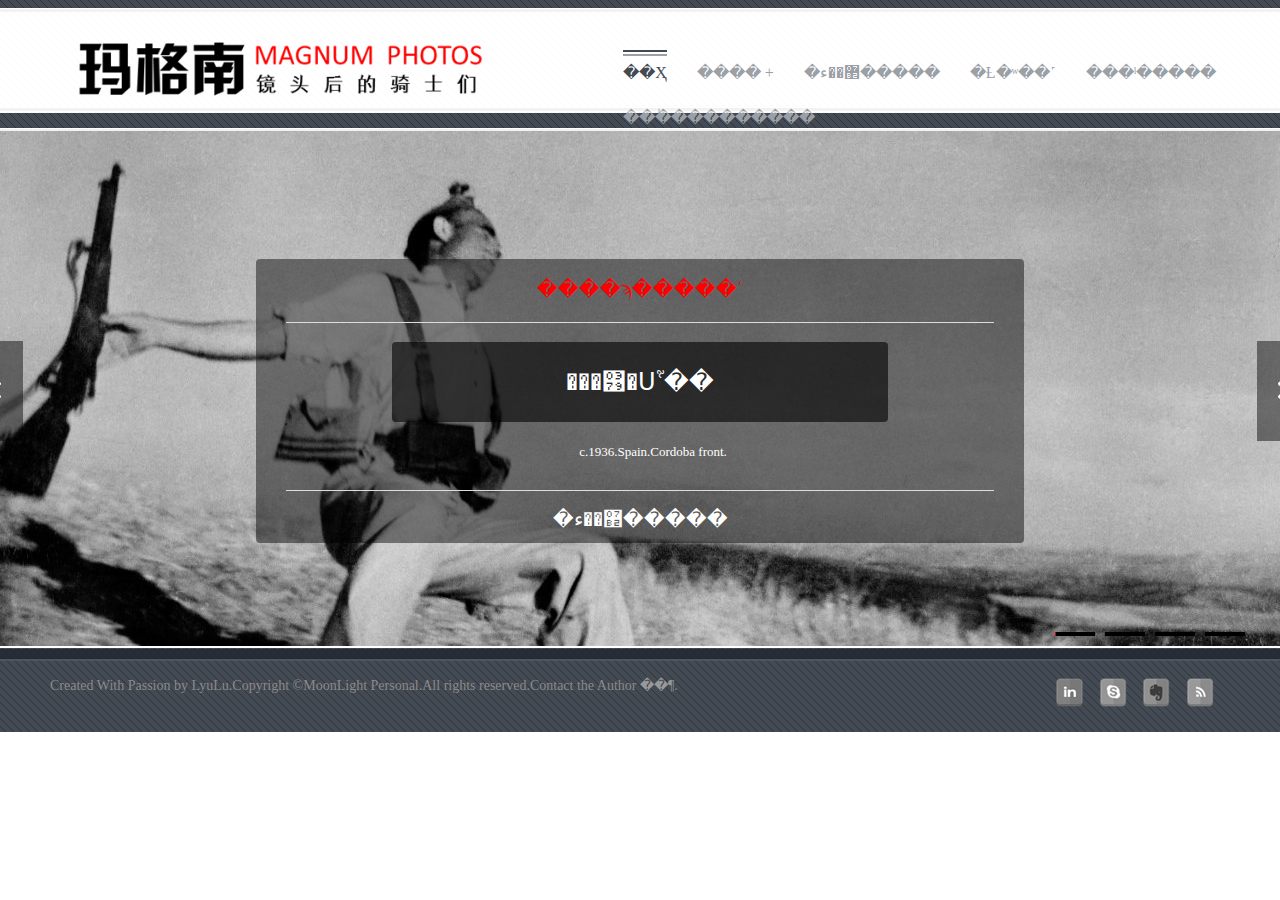
==== index.html @ be34fcfe "magnum" ====
<!DOCTYPE HTML>
<html>
<head>
<title>�����-��ҳ</title>
<link rel="shortcut icon" href="./images/icon.ico">
<!-- Bootstrap -->
<link href="css/bootstrap.min.css" rel='stylesheet' type='text/css' />
<link href="css/bootstrap.css" rel='stylesheet' type='text/css' />
<meta name="viewport" content="width=device-width, initial-scale=1">
<script type="application/x-javascript"> addEventListener("load", function() { setTimeout(hideURLbar, 0); }, false); function hideURLbar(){ window.scrollTo(0,1); } </script>
<link href="css/blue.css" rel="stylesheet" type="text/css" media="all" />
<!----font-Awesome----->
   	<link rel="stylesheet" href="fonts/css/font-awesome.min.css">
<!----font-Awesome----->
<!-- start plugins -->
<script type="text/javascript" src="js/bootstrap.js"></script>

<script type="text/javascript" src="js/bootstrap.min.js"></script>
<script type="text/javascript" src="js/modernizr.foundation.js"></script>
<script type="text/javascript" src="js/jquery.min.js"></script>
<script type="text/javascript" src="js/jquery.minified.plugins.js"></script>
<!--start slider -->
    <link rel="stylesheet" href="css/fwslider.css" media="all">
    <script src="js/jquery-ui.min.js"></script>
    <script src="js/css3-mediaqueries.js"></script>
    <script src="js/fwslider.js"></script>
    <script type="text/javascript" src="js/app.js"></script>
<!--end slider -->
<!-- must have -->
<link href="css/allinone_carousel.css" rel="stylesheet" type="text/css">
<script src="js/jquery-ui-1.8.16.custom.min.js" type="text/javascript"></script>
<script src="js/jquery.ui.touch-punch.min.js" type="text/javascript"></script>
<script src="js/allinone_carousel.js" type="text/javascript"></script>
<!--[if IE]><script src="js/excanvas.compiled.js" type="text/javascript"></script>
<![endif]-->
<!-- must have -->
	<script>
		jQuery(function() {

			jQuery('#allinone_carousel_charming').allinone_carousel({
				skin: 'charming',
				width: 990,
				height: 454,
				responsive:true,
				autoPlay: 3,
				resizeImages:true,
				autoHideBottomNav:false,
				showElementTitle:false,
				verticalAdjustment:50,
				showPreviewThumbs:false,
				//easing:'easeOutBounce',
				numberOfVisibleItems:5,
				nextPrevMarginTop:23,
				playMovieMarginTop:0,
				bottomNavMarginBottom:-10
			});		
		});
	</script>
<!-- Owl Carousel Assets -->
<link href="css/owl.carousel.css" rel="stylesheet">
<script src="js/owl.carousel.js"></script>
		<script>
			$(document).ready(function() {

				$("#owl-demo").owlCarousel({
					items : 4,
					lazyLoad : true,
					autoPlay : true,
					navigation : true,
					navigationText : ["", ""],
					rewindNav : false,
					scrollPerPage : false,
					pagination : false,
					paginationNumbers : false,
				});

			});
		</script>
		<!-- //Owl Carousel Assets -->
<!-- start circle -->
<script>
(function($){
	$.fn.percentPie = function(options){

		var settings = $.extend({
			width: 100,
			trackColor: "EEEEEE",
			barColor: "E2534B",
			barWeight: 30,
			startPercent: 0,
			endPercent: 1,
			fps: 60
		}, options);

		this.css({
			width: settings.width,
			height: settings.width
		});

		var	that = this,
			hoverPolice = false,
			canvasWidth = settings.width,
			canvasHeight = canvasWidth,
			id = $('canvas').length,
			canvasElement = $('<canvas id="'+ id +'" width="' + canvasWidth + '" height="' + canvasHeight + '"></canvas>'),
			canvas = canvasElement.get(0).getContext("2d"),
			centerX = canvasWidth/2,
			centerY = canvasHeight/2,
			radius = settings.width/2 - settings.barWeight/2;
			counterClockwise = false,
			fps = 1000 / settings.fps,
			update = .01;
			this.angle = settings.startPercent;

		this.drawArc = function(startAngle, percentFilled, color){
			var drawingArc = true;
			canvas.beginPath();
			canvas.arc(centerX, centerY, radius, (Math.PI/180)*(startAngle * 360 - 90), (Math.PI/180)*(percentFilled * 360 - 90), counterClockwise);
			canvas.strokeStyle = color;
			canvas.lineWidth = settings.barWeight;
			canvas.stroke();
			drawingArc = false;
		}

		this.fillChart = function(stop){
			var loop = setInterval(function(){
				hoverPolice = true;
				canvas.clearRect(0, 0, canvasWidth, canvasHeight);

				that.drawArc(0, 360, settings.trackColor);
				that.angle += update;
				that.drawArc(settings.startPercent, that.angle, settings.barColor);

				if(that.angle > stop){
					clearInterval(loop);
					hoverPolice = false;
				}
			}, fps);
		}

		this.mouseover(function(){
			if(hoverPolice == false){
				that.angle = settings.startPercent;
				that.fillChart(settings.endPercent);
			}
		});

		this.fillChart(settings.endPercent);
		this.append(canvasElement);
		return this;
	}
}(jQuery));

$(document).ready(function() {

	$('.google').percentPie({
		width: 100,
		trackColor: "E2534B",
		barColor: "76C7C0",
		barWeight: 20,
		endPercent: .9,
		fps: 60
	});
  
  $('.moz').percentPie({
		width: 100,
		trackColor: "E2534B",
		barColor: "76C7C0",
		barWeight: 20,
		endPercent: .75,
		fps: 60
	});
  
  $('.safari').percentPie({
		width: 100,
		trackColor: "E2534B",
		barColor: "#76C7C0",
		barWeight: 20,
		endPercent: .5,
		fps: 60
	});
    
});
</script>
<!--newhead 06.22.17.43-->
<link rel="stylesheet" href="css/foundation.css">
<link rel="stylesheet" href="css/app.css">
<script src="js/modernizr.foundation.js"></script>
<!--.newhead 06.22.17.43-->
</head>
<body>

<!--main container-->

<div class="container master">

<!--header--><div class="header container">
<div class="row"><!--row-->
<!--logo--><div class="three columns logo">
<a class="left" href="./index.html"><img src="images/logo.png" title="�����" alt="�����" style="height:110px;"/></a>
</div><!-- /logo-->

<!--navigation--><div class="nine columns">

<ul class="nav-bar right">
<li><a href="./index.html" class="main">��ҳ</a></li>

<!--sub menu--><li class="has-flyout"><a href="./about1.html">���� +</a>
<ul class="flyout">
<li><a href="./about1.html">���������</a></li>
<!--sub sub menu--><li class="has-flyout-sub"><a href="./about2.html" display="inline-block" style="width:150px">��������ʿ +</a>

<ul class="sub-flyout">
<li><a href="./about2.html#simpleContained1" display="inline-block" style="width:150px">�޲��ء�����</a></li>
<li><a href="./about2.html#simpleContained2" display="inline-block" style="width:150px">�Ƚ�ʷ��˹</a></li>
<li><a href="./about2.html#simpleContained3" display="inline-block" style="width:150px">���ˡ�����</a></li>
<li><a href="./about2.html#simpleContained4" display="inline-block" style="width:150px">���ٰ���������</a></li>

</ul>
</ul><!--.sub sub menu-->

</li><!--.submenu-->

<li><a href="./page1.html">�޲��ء�����</a></li>
<li><a href="./page2.html">�Ƚ�ʷ��˹</a></li>
<li><a href="./page3.html">���ˡ�����</a></li>
<li><a href="./page4.html">���ٰ���������</a></li>
</ul>

</div><!--.navigation-->

</div><!--.row-->
</div><!--.header-->

<div id="fwslider"><!-- start slider -->
        <div class="slider_container">
            <div class="slide"> 
                <!-- Slide image -->
                    <img src="images/slider1.jpg">
                <!-- /Slide image -->
                <!-- Texts container -->
                <div class="slide_content">
                    <div class="slide_content_wrap">
                                 <p class="selected">����ϡ�����ʿ</p><hr class="slide_hr">
                        <!-- Text title -->
                        <div class="title"><a href="./page1.html" style="color:white;text-decoration:none;">���͹�սʿ֮��</a></div>
                        <!-- /Text title -->
                        <p class="description">c.1936.Spain.Cordoba front.<p>
                        <hr class="slide_hr">
                        <!-- Text description -->
                        <a href="./page1.html" style="color:white;text-decoration:none;">�޲��ء�����</a>
                        <!-- /Text description -->
                    </div>
                </div>
                 <!-- /Texts container -->
            </div>
            <!-- /Duplicate to create more slides -->
            <div class="slide"> 
                <!-- Slide image -->
                    <img src="images/slider2.jpg">
                <!-- /Slide image -->
                <!-- Texts container -->
                <div class="slide_content">
                    <div class="slide_content_wrap">
                                 <p class="selected">����ϡ�����ʿ</p><hr class="slide_hr">
                        <!-- Text title -->
                        <div class="title"><a href="./page2.html" style="color:white;text-decoration:none;">����֮·</a></div>
                        <!-- /Text title -->
                        <p class="description">c.1946,The United States<p>
                        <hr class="slide_hr">
                        <!-- Text description -->
                        <a href="./page2.html" style="color:white;text-decoration:none;">�Ƚ�ʷ��˹</a>
                        <!-- /Text description -->
                    </div>
                </div>
                 <!-- /Texts container -->
            </div>
            <!-- /Duplicate to create more slides -->
            <div class="slide"> 
                <!-- Slide image -->
                    <img src="images/slider3.jpg">
                <!-- /Slide image -->
                <!-- Texts container -->
                <div class="slide_content">
                    <div class="slide_content_wrap">
                                 <p class="selected">����ϡ�����ʿ</p><hr class="slide_hr">
                        <!-- Text title -->
                        <div class="title"><a href="./page3.html" style="color:white;text-decoration:none;">����˹����ʲ�׶�</a></div>
                        <!-- /Text title -->
                        <p class="description">c.1976,U.S. Washington DC.<p>
                        <hr class="slide_hr">
                        <!-- Text description -->
                        <a href="./page3.html" style="color:white;text-decoration:none;">���ˡ�����</a>
                        <!-- /Text description -->
                    </div>
                </div>
                 <!-- /Texts container -->
            </div>
            <!-- /Duplicate to create more slides -->
            <div class="slide">
                <img src="images/slider4.jpg">
                <div class="slide_content">
                    <div class="slide_content_wrap">
                       <p class="selected">����ϡ�����ʿ</p><hr class="slide_hr">
                        <!-- Text title -->
                        <div class="title"><a href="./page4.html" style="color:white;text-decoration:none;">���ѵ��۾�</a></div>
                        <!-- /Text title -->
                        <p class="description">c.1949,China Shanghai<p>
                        <hr class="slide_hr">
                        <!-- Text description -->
                        <a href="./page4.html" style="color:white;text-decoration:none;">���ٰ���������</a>
                        <!-- /Text description -->
                    </div>
                </div>
            </div>
            <!--/slide -->
        </div>
        <div class="timers"></div>
        <div class="slidePrev"><span></span></div>
        <div class="slideNext"><span></span></div>
    </div><!--/slider -->

<!--footer--><div class="footer container">


<!--row--><div class="row bottom">

<div class="left" style="color:#8c8989;font-family:'����ϸ��';font-size:14px;">
Created With Passion by LyuLu.Copyright &copy;MoonLight Personal.All rights reserved.Contact the Author <a href="mailto:njlvlu@gmail.com" alt="�����ʼ�">��¶</a>.
</div>

<div class="right">
<ul class="social">
<li><a href="https://www.linkedin.com/uas/login?goback=%2Ebzo_*1_*1_*1_*1_*1_*1_*1_linkedin&trk=hb_signin"><img src="images/linkedin.png" alt="LinkedIn" title="LinkedIn" /></a></li>
<li><a href="https://login.skype.com/login?setlang=zh-Hans&application=account"><img src="images/skype.png" alt="Skype" title="Skype" /></a></li>
<li><a href="https://app.yinxiang.com/Login.action?targetUrl=%2FHome.action"><img src="images/evernote.png" alt="Evernote" title="Evernote" /></a></li>
<li><a href="https://mail.qq.com/"><img src="images/rss.png" alt="Rss" title="Rss" /></a></li>
</ul>
</div>

</div><!--.row-->

</div><!--.footer container-->

</body>
</html>
---- css/fwslider.css ----
/* ------------------------------- 3. Slider Styles ------------------------------- */

#fwslider {
    position: relative;
    width:100%;
    font-family: 'roboto_condensedregular';
}

#fwslider .slide {
    display: none;
    position: absolute;
    top:0;
    left:0;
    z-index: 0;
    width:100%;
}

#fwslider .slide img {
    width:100%;
}

#fwslider .slidePrev {
    background: rgba(0, 0, 0, 0.46);
    width:50px;
    height:100px;
    position: absolute;
    top:50%;
    left:-50px;
    z-index: 10;
}

#fwslider .slidePrev span {
	background: url("../images/arrows.png") no-repeat 16px 40px;
	width: 45px;
	height: 100px;
	float: left;
	cursor: pointer;
}
#fwslider .slideNext {
    background: rgba(0, 0, 0, 0.46);
    width:50px;
    height:100px;
    position: absolute;
    top:50%;
    right:-50px;
    z-index: 10;
}

#fwslider .slideNext span {
	background: url("../images/arrows.png") no-repeat -16px 40px;
	width: 45px;
	height: 100px;
	float: left;
	cursor: pointer;
}

#fwslider .timers {
    height:4px;
    position: absolute;
    bottom:15px;
    right:0;
    z-index: 3;
}

#fwslider .timer {
    height:4px;
    width:40px;
    background-color: #000;
    float:left;
    margin-right: 10px;
}

#fwslider .progress {
    height:4px;
    width:0%;
    background-color: #FF0000;
    float:left;
}

#fwslider .slide_content {
    top:0;
    left:0;
    position: absolute;
    width:100%;
    height:100%;
}

#fwslider .slide_content_wrap { /* Slider Text Content Container Style */
       max-width:1280px;
        margin:6% auto;
        text-align: center;
	width: 60%;
        color: #fff;
        font-family:'����ϸ��';
	font-size: 20px;
	background: rgba(0, 0, 0, 0.46);
	padding: 15px 30px;
	font-style: normal;
	border-radius: 4px;
	-webkit-border-radius: 4px;
	-moz-border-radius: 4px;
	-o-border-radius: 4px;
}

#fwslider .selected{color:red;
                    font-family:'����ϸ��';
	             font-size: 20px;
                    text-indent:0em;
}

#fwslider .slide_hr{ 
         color:white;
         width:100%;
         height:1px;

}
#fwslider .slider_container .slide_content .slid
e_content_wrap a:link{color:white;text-decoration:none;}

#fwslider .title {  /* Slider Title Style */
	text-align: center;
	width: 60%;
        height:80px;
	margin:0 auto;
	text-transform: uppercase;
	color: #fff;
	font-size: 30px;
        line-height:80px;
	background: rgba(0, 0, 0, 0.6);

	font-style: normal;
	border-radius: 4px;
	-webkit-border-radius: 4px;
	-moz-border-radius: 4px;
	-o-border-radius: 4px;
}

#fwslider .description { /* Slider Description Style */
	text-align: center;
	color: #ffffff;
	width: 75%;
	margin: 0 auto;
	font-size: 18px;
	background:rgba(0, 0, 0, 0);
	padding: 15px 30px;
	clear: both;
	margin-top: 10px;
	line-height: 10px;
	font-style: normal;
	border-radius: 4px;
	-webkit-border-radius: 4px;
	-moz-border-radius: 4px;
	-o-border-radius: 4px;
}



/* ------------------------------- 4. Media Query Max Width 1300, Min Width 720 ------------------------------- */
@media only screen and (min-width:720px) and (max-width: 1300px) {

    #fwslider .slide_content_wrap { margin-left:20%; margin-top:10%;}
    #fwslider .title {
		width: 70%;
		font-size:24px;
	}
	#fwslider .description {
		width: 70%;
		font-size:13px;
		padding: 15px 10px;
	}
}

/* ------------------------------- 5. Media Query Max Width 719 ------------------------------- */

@media only screen and (max-width:719px) {

    #fwslider .slide_content_wrap { display:none; }
    #fwslider .timers { display:none; }
    #fwslider .slide_content {cursor: pointer;}
    #fwslider .slideNext {
		width: 40px;
		height: 40px;
	}
	#fwslider .slidePrev {
		width: 40px;
		height: 40px;		
	}
	#fwslider .slideNext span {
		background: url("../images/arrows.png") no-repeat -20px 11px;
		width: 40px;
		height: 40px;
	}
	#fwslider .slidePrev span {
		background: url("../images/arrows.png") no-repeat 12px 11px;
		width: 40px;
		height: 40px;
	}

}
---- css/app.css ----
/*******************************************************************************************/
/************************************* TABLE OF CONTENTS ***********************************/
/*******************************************************************************************/

/*
/************* 1. IMPORTED STYLES
/************* 2. FONTS
/************* 3. OVERALL SETTINGS
/************* 4. HOME PAGE 
/************* 5. ABOUT PAGE
/************* 6. SERVICES PAGE
/************* 7. BLOG PAGE
/************* 8. BLOG SINGLE PAGE
/************* 9. PORTFOLIO
/************* 10. CONTACT
*/




/*******************************************************************************************/
/************************************* 1. IMPORTED STYLES **********************************/
/*******************************************************************************************/

/* THESE STYLES NO NEED TO CHANGE */

/********* PRETTY PHOTO *********/
@import url('prettyPhoto.css') screen; 

/********* PRETTY PHOTO *********/
@import url('camera.css') screen;


/*******************************************************************************************/
/**************************************** 2. FONTS *****************************************/
/*******************************************************************************************/
   
@font-face {
    font-family: 'OpenSansRegular';
    src: url('../fonts/OpenSans-Regular-webfont.eot');
    src: url('../fonts/OpenSans-Regular-webfontd41d.eot?#iefix') format('embedded-opentype'),
         url('../fonts/OpenSans-Regular-webfont.woff') format('woff'),
         url('../fonts/OpenSans-Regular-webfont.ttf') format('truetype'),
         url('../fonts/OpenSans-Regular-webfont.svg#OpenSansRegular') format('svg');
    font-weight: normal;
    font-style: normal;

}

/* Foundation Icons General */
@font-face {
  font-family: 'FoundationIconsGeneral';
  src: url('../fonts/foundation-icons-general.eot');
  src: url('../fonts/foundation-icons-generald41d.eot?#iefix') format('embedded-opentype'),
       url('../fonts/foundation-icons-general.woff') format('woff'),
       url('../fonts/foundation-icons-general.ttf') format('truetype'),
       url('../fonts/foundation-icons-general.svg#FoundationIconsGeneral') format('svg');
  font-weight: normal;
  font-style: normal;
}

/* CSS to style glyphs */
.glyph { cursor: default; font-size: 16px; line-height: 1; }
.glyph.small { font-family: "FoundationIconsGeneral";}
.glyph.general { font-family: "FoundationIconsGeneral"; }


/*******************************************************************************************/
/************************************ 3. OVERALL SETTINGS **********************************/
/*******************************************************************************************/


body {
	background:url(../images/body_bckg.jpg) repeat;
	width:100%;
	height:100%;
}



.header {
	background:url(../images/header_bckg.jpg) repeat-x;
	width:100%;
	height:131px;
}

.logo {
	margin-top:-16px;
}

.row {
	max-width:1200px;
}

.container {
	padding:0px;
}

.border {
	border: 3px solid #dedddd;
}

.has-tip {
	cursor:pointer;
	border:none;
	font-family:Arial, Helvetica, sans-serif;
	font-size:12px;
	font-weight:normal;
	color:#444a54;
}

.tooltip {
    display: none;
	  background: #444a54;
	  position: absolute;
	  color: #fff;
	  font-weight:normal;
	  font-size: 12px;
	  font-size: 1.2rem;
	  padding: 5px;
	  z-index: 999;
	  line-height: normal;
	  padding:5px;
	  -webkit-border-radius: 0px;
	  -moz-border-radius: 0px;
	  border-radius: 0px;
	  
}

.has-tip{
	border:none;
	font-weight:bold;
}

.has-tip:hover {
	border:none;
	color:#444a54;
}

h1, h2, h3, h4, h5, h6 {
	font-family:'����';
	text-transform:uppercase;
	color:#ae1c23;
	font-weight:strong;
}

h1 span, h2 span, h3 span, h4 span, h5 span, h6 span {
	color:#9ba0a7;
}

h1 {
	font-size:38px;
}

h2 {
	font-size:32px;
}

h3 {
	font-size:24px;
}

h4 {
	font-size:18px;
}

h5 {
	font-size:16px;
}

h6 {
	font-size:14px;
}

p {
	font-family:'����ϸ��';
	font-size:15px;
	line-height:30px;
	color:black;
text-indent:2em;}

p span {
	font-family:Arial, Helvetica, sans-serif;
	font-size:12px;
	line-height:20px;
	color:#444a54;
}

a {
	color:#444a54;
}

a:hover {
	color:#9ba0a7;
}

blockquote {
	font-family:"Times New Roman", Times, serif;
	font-size:16px;
	line-height:24px;
	font-style:italic;
	color:#9ba0a7;
	border-left:4px solid #ececec;
	padding:0px 0px 0px 20px;
	margin:15px 0px;
	quotes:'"';
}

blockquote cite {
	font-size:12px;
	color:#444a54;
	text-align:right;
	font-family:'OpenSansRegular', Times New Roman;
	text-transform:uppercase;
	font-style:normal;
}
p.dropcaps:first-letter {
	font-size: 45px; float: left; margin: 5px 5px 0px 0px; line-height:0.8; color:#444a54;
}

.quote {
	text-align:center;
	margin-top:35px;
	margin-bottom:35px;
}

div.panel{
	background:#ffffff;
	border:1px solid #ececec;
	border-top:5px solid #444a54;
	filter:0;
	margin:20px 0px;
	padding:20px 20px 2px;
}

div.alert-box {
display: block;
font-weight: bold;
font-size: 13px;
background: #EEE;
border-top:4px solid #eeeeee;
border: 1px solid #ececec;
margin-bottom: 12px;
border-radius: 3px;
-webkit-border-radius: 0px;
-moz-border-radius: 0px;
text-shadow:0px;
position: relative;
padding: 6px 7px;
}

.default.label {
background-color:#444a54;
}.row ul li a:{text-decoration:none;}
.slid
e_content_wrap a:link{color:white;text-decoration:nonel}

/* ACCORDION
   ================================================== */
.accordion {
	border:1px solid #ececec;
	background:#ffffff;
}

.accordion h6 {
	display:block;
	padding:8px 8px 8px 35px;
	background:#ececec;
	cursor:pointer;
	border-bottom:1px solid #ececec;
	border-top:1px solid #ececec;
	background:url(../images/plus.png) no-repeat 10px 10px;
}

.accordion h6:hover {
}

.accordion h6.active {
	background:url(../images/minus.png) no-repeat 10px 10px;
}

.accordion > div {
	display:block;
	padding:8px;
	background:#fffff;
}


/* MAIN NAVIGATION
   ================================================== */

.nav-bar {
	border:none;
	margin:30px 0px 0px 0px;
	padding:0px;
	background:none;
	font-family:'����ϸ��';
	font-size:16px;
		text-transform:uppercase;	display:block;
}

.nav-bar > ul {
	border:none;
	margin:0px;
	padding:0px;
	background:none;
}

.nav-bar > li {
	border:none;
	margin:0px 0px 0px 30px;
	padding:0px;
	width:auto;
	background:none;
}

.nav-bar > li > a {
	
text-decoration:none;color:#9ba0a7;
	pading:0px;	
	display:block;
}

.nav-bar > li > a:hover, .nav-bar > li > a.main {
	color:#444a54;
	font-family:'����ϸ��';
	font-size:16px;
	text-transform:uppercase;
	padding:0px;
	background:url(../images/nav_hover.jpg) repeat-x;
	width:auto;
	height:auto;
	display:block;
}

.nav-bar > li > ul  {
	display:block;
	background:url(../images/drop_border.jpg) repeat-x 0px bottom;
	width:150px;
	padding:28px 0px 21px 0px;
	-moz-box-shadow: 0px 28px 10px rgba(0,0,0,0.4);
	-webkit-box-shadow: 28px 0px 10px rgba(0,0,0,0.4);
	box-shadow: 0px 28px 10px rgba(0,0,0,0.4);
}

.nav-bar > li ul > li  {
	margin:0px 0px;
	border-bottom:1px solid #ececec;
	background:#ffffff;	
}
.nav-bar > li ul > li > a {
	color:#9ba0a7;
	height:100%;
	width:110px;
	display:block;	
	padding:8px 20px;
	font-size:16px;
	line-height:20px;white-space:nowrap;text-decoration:none;
}

.nav-bar > li ul > li > a:hover {
	background:#444a54;
	display:block;
	color:#ffffff;
}

.nav-bar > li ul > li ul {
	display:block;
	background:url(../images/drop_border.jpg) repeat-x 0px bottom;
	width:150px;
	padding:0px 0px 21px 0px;
	-moz-box-shadow: 0px 20px 10px rgba(0,0,0,0.4);
	-webkit-box-shadow: 0px 20px 10px rgba(0,0,0,0.4);
	box-shadow: 0px 20px 10px rgba(0,0,0,0.4);
	margin:-30px 400px 0px 0px;
	position: absolute;
	left: 150px;
}

.nav-bar > li.has-flyout > a.main {
	padding:0px;
}

.flyout {
	border:none;
	padding:0px;
	margin:0px;
	background:none;
}

/* FOOTER
   ================================================== */
  
.footer {
	background:url(../images/footer_bckg.jpg) repeat-x;
	width:100%;
	height:85px;
	margin:-4px 0px 0px 0px;
}

.footer .row {
	padding:35px 0px 35px 0px;
}

.footer h4 {
	color:#ffffff;
	margin:0px 0px 20px 0px;
}

.footer p {
	color:#ffffff;
}

.footer .success p {
	color:#9ba0a7;
}

.footer fieldset {
	border:none;
	padding:0px;
	margin:10px 0px 10px 0px;
	
}

form.newsletter input {
	font-size:12px;
	font-family:Arial, Helvetica, sans-serif;
	color:#999999;
	padding:5px 6px;
	width:85%;
	border-top: 2px solid #dcdde0;
	border-left: 2px solid #dcdde0;
}

.footer .small.button.default {
	font-weight:normal;
	font-size:14px;
	width:85px;
	padding:5px 0px;
	border-left:12px solid #ffffff;
	margin:10px 0px 10px 0px;
	text-transform:uppercase;
	background:#9ba0a7;
	font-family:'OpenSansRegular', Arial;
	vertical-align:bottom;
}

.footer .small.button.default:hover {
	border-left:12px solid #ffffff;
	background:#9ba0a7;
}

.footer ul.partners {
	color:#ffffff;
}

.footer ul.partners li {
	margin:0px 0px 4px 0px;
	padding:0px;
}

.footer ul.partners li span {
	margin:0px 7px 0px 0px;
	padding:0px;
	color:#b9b9b9;
}

.footer ul.vcard {
	border:0px;
	padding:0px;
	color:#ffffff;
}

.footer ul.vcard li {
	margin:0px 0px 5px 0px;
}

.footer ul.vcard a {
	color:#9ba0a7;
}

.footer ul.vcard a:hover {
	color:#ffffff;
}

.row.bottom {
	padding:0px;margin-left:20px;
}

.bottom ul.nav {
	padding:10px 0px 0px 0px;
}

.bottom ul.nav li {
	border-right:1px solid #dedddd;
	display:inline;
	padding:0px 5px;
	color:#9ba0a7;
	text-transform:uppercase;
	font-size:12px;
}

.bottom ul.nav li:first-child {
	border:none;	
}

.bottom ul.nav li a {
	color:#9ba0a7;	
}


.bottom ul.nav li a:hover {
	color:#444a54;	
}

.bottom ul.social {
	padding:10px 0px 0px 0px;
}

.bottom ul.social li {
	display:inline-block;
	margin:0px 5px;
}

/* SCROLL TO TOP
   ================================================== */

.scrollup {
	padding:5px 10px;
    opacity:0.5;
    position:fixed;
    bottom:8px;
    right:10px;
    display:none;
	background:#444a54;
	color:#ffffff;
	border:1px solid #666666;
	font-family:'OpenSansRegular', Arial;
	text-transform:uppercase;
	font-size:11px;
}

.scrollup:hover {
	color:#ffffff;
}

/* LATEST TWEETS
   ================================================== */

.tweet  {
	width:100%;
}

ul.tweet   {
	margin:15px 0px;
	padding:0px;
	line-height:0px;
	font-size:12px;
}

.tweet li {
	margin:15px 0px 0px 0px;
	display:block;
	background:url(../images/tweet.png) no-repeat 0px 5px;
}

.tweet li .tweet_text {
	display:block;
	color:#ffffff;
	padding-left:25px;
	line-height:20px;
}

.tweet li .tweet_text a {
	display:block;
	color:#9ba0a7;
}

.tweet li .tweet_text .at {
	float:left;
	color:#9ba0a7;
	font-size:11px;
	margin-right:
}

.tweet li .tweet_text a:hover {
	color:#ffffff;
}

.tweet li .tweet_time {
	text-align:left;
	display:block;
	color:#9ba0a7;
	padding-left:25px;
	margin:5px 0px 5px 0px;
}

.tweet li .tweet_time a {
	color:#9ba0a7;
	font-style:normal;
	font-size:12px;
}

.tweet li .tweet_time a:hover {
	color:#ffffff;
	margin:5px 0px;
}


/* IMAGE CAPTIONS 
   ================================================== */

div.captify_small {
	width:200px;
	height:112px;
	display:block;
	position:absolute;
	z-index:20;
}

div.captify_small span.zoom {
	background:url(../images/zoom.png) no-repeat;
	width:47px;
	height:40px;
	position:absolute;
	z-index:10;
	top:40%;
	left:38%;
}

div.captify_small span.video {
	background:url(../images/slide.png) no-repeat;
	width:47px;
	height:40px;
	position:absolute;
	z-index:10;
	top:40%;
	left:38%;
}

div.captify_small span.link {
	background:url(../images/link.png) no-repeat;
	width:47px;
	height:40px;
	position:absolute;
	z-index:10;
	top:40%;
	left:38%;
}

div.captify_medium {
	width:439px;
	height:181px;
	display:block;
	position:absolute;
	z-index:20;
}


div.captify_medium span.zoom {
	background:url(../images/zoom.png) no-repeat;
	width:47px;
	height:40px;
	position:absolute;
	z-index:10;
	top:45%;
	left:45%;
}

div.captify_medium span.video{
	background:url(../images/slide.png) no-repeat;
	width:47px;
	height:40px;
	position:absolute;
	z-index:10;
	top:45%;
	left:45%;
}

div.captify_medium span.link {
	background:url(../images/link.png) no-repeat;
	width:47px;
	height:40px;
	position:absolute;
	z-index:10;
	top:45%;
	left:45%;
}

div.captify_big {
	width:680px;
	height:259px;
	display:block;
	position:absolute;
	z-index:20;
}


div.captify_big span.zoom {
	background:url(../images/zoom.png) no-repeat;
	width:47px;
	height:40px;
	position:absolute;
	z-index:10;
	top:50%;
	left:45%;
}

div.captify_big span.video{
	background:url(../images/slide.png) no-repeat;
	width:47px;
	height:40px;
	position:absolute;
	z-index:10;
	top:55%;
	left:45%;
}

div.captify_big span.link {
	background:url(../images/link.png) no-repeat;
	width:47px;
	height:40px;
	position:absolute;
	z-index:10;
	top:50%;
	left:45%;
}

div.captify_portfolio {
	width:274px;
	height:153px;
	display:block;
	position:absolute;
	z-index:20;
}

div.captify_portfolio span.zoom {
	background:url(../images/zoom.png) no-repeat;
	width:47px;
	height:40px;
	position:absolute;
	z-index:10;
	top:40%;
	left:40%;
}

div.captify_portfolio span.video {
	background:url(../images/slide.png) no-repeat;
	width:47px;
	height:40px;
	position:absolute;
	z-index:10;
	top:40%;
	left:40%;
}

div.captify_portfolio span.link {
	background:url(../images/link.png) no-repeat;
	width:47px;
	height:40px;
	position:absolute;
	z-index:10;
	top:40%;
	left:40%;
}

/*******************************************************************************************/
/******************************************** HOME *****************************************/
/*******************************************************************************************/

/* SLIDER ORBIT
   ================================================== */

div.orbit .content.orbit-slide {
	text-align:center;
	padding:50px 0px;	
}

.content {
	background:#ffffff;
	width:100%;
	height:auto;
}

div.orbit .content.orbit-slide h1 {
	font-size:70px;
	color:#444a54;
	margin:0px auto;	
}

div.orbit-wrapper div.slider-nav {
position: relative;
margin: -230px auto;
width: 920px;

}

.container.slider {
	background:transparent url(../images/orbit/orbit_bckg.png) repeat-x;
	height:521px;
	margin-bottom:35px;
	padding:0px;
	overflow:hidden;
	width:100%;
}

div.orbit-wrapper {
	margin:0px;
	padding:0px;
	text-align:center;	
}

div.orbit img.orbit-slide {
	width:100%;
	height:auto;
	overflow:hidden;
	margin:0px 0px 0px 0px;
	padding:0px 0px 0px 0px;
	bottom:0;
	left:0px;
}	

div.orbit img.fluid-placeholder {
	visibility: hidden;
	position: static;
	display: block;
	width: 100%;
}

div.orbit.with-bullets {
	margin-bottom: 0px;
}

div.orbit-wrapper div.slider-nav span {
    width: 22px;
    height: 75px;
    text-indent: -9999px;
    position: absolute;
    z-index: 30;
    top: 50%;
    margin-top: -50px;
    cursor: pointer; 
}

ul.orbit-bullets {
    list-style: none;
	background:#ffffff; 
	padding:3px 15px;
	-moz-box-shadow: 0px -7px 0px rgba(0,0,0,0.3);
	-webkit-box-shadow: 0px -7px 0px rgba(0,0,0,0.3);
	box-shadow: 0px -7px -0px rgba(0,0,0,0.3);
	bottom:-18px;
}

ul.orbit-bullets li {
	padding:0px 0px 0px 0px;
    float: left;
    cursor: pointer;
    color: #999;
    text-indent: -9999px;
    background:url(../images/orbit/bullets.jpg) no-repeat 0px 0px;
    width: 44px;
    height: 11px;
    overflow: hidden; 
	margin:0px;
}

ul.orbit-bullets li.active {
    color: #222;
    background-position: -45px 0px; 
}


.orbit-wrapper .orbit-caption {
	height:129px;
	background:url(../images/orbit/caption-background.png) center center no-repeat;
	color: white;
	text-align: left;
	padding: 0px 0px 0px 0px;
	font-size: 13px;
	margin:-130px auto 2px auto;
	position:relative;
	
}

.orbit-caption > h3 {
	margin:0px auto;
	padding:30px 0px 0px 50px;
	text-align:left;
	color:#ffffff;
	width:920px;
	position:relative;
}

/* SLIDER CAMERA
   ================================================== */
   
.camera-slider {
	height:500px;
	z-index: 0;
	width:100%;
	margin:0px 0px 70px 0px;
}

.camera_target {
	border-top:5px solid rgba(0, 0, 0, 0.7);
	height:495px;
}
	
#slider {
	margin-bottom:0px !important;
}
.camera_bar {
	z-index: 2;
}
.camera_thumbs {
	margin-top: -100px;
	position: relative;
	z-index: 1;
}
.camera_thumbs_cont {
	border-radius: 0;
	-moz-border-radius: 0;
	-webkit-border-radius: 0;
}
.camera_overlayer {
	opacity: .1;
}

.camera_wrap .camera_pag .camera_pag_ul {
	list-style: none;
	margin: 0;
	padding: 0;
	text-align: center;
}

.camera_caption > div {
	background: rgba(67, 72, 83, 0.3);
	width:880px;
	border-top:10px solid rgba(67, 72, 83, 0.1);
	padding: 20px 20px 20px 20px;
	margin:0px auto;
}
.camera_caption {
	display: block;
	margin:0px auto;
}

.camera_caption h3 {
	color:#ffffff;
	font-family:'OpenSansRegular', Arial;
	text-transform:uppercase;
}

.camera_pag {
	text-align: center;
	margin:0px auto;
}

.camera_wrap .camera_pag ul.camera_pag_ul {
	margin: 0px auto;
	text-align: center;
	z-index: 1;
	background:none;
	padding: 3px 3px;
	float: none;
}

.camera_wrap .camera_pag .camera_pag_ul li {
	-webkit-border-radius: 0px;
	-moz-border-radius: 0px;
	border-radius: 0px;
	cursor: pointer;
	display:inline-block;
	margin: 0px auto;
	padding:0px;
	position: relative;
	text-indent: -9999px;
	background:none;
	width:45px;
	height:18px;
}


.camera_commands_emboss .camera_pag .camera_pag_ul li {
	-webkit-border-radius: 0px;
	-moz-border-radius: 0px;
	border-radius: 0px;
	padding:0px;
    cursor: pointer;
    text-indent: -9999px;
    width: 45px;
    height: 18px; 
	margin:0px;
	background:url(../images/orbit/bullets.jpg) no-repeat 0px 0px;
	display:block;
	top:0;
	left:0;
	position:relative;
	border:3px solid #ffffff;
}

.camera_wrap .camera_pag .camera_pag_ul li > span {
	-webkit-border-radius: 0px;
	-moz-border-radius: 0px;
	border-radius: 0px;
	padding:0px;
    cursor: pointer;
    text-indent: -9999px;
    width: 45px;
    height: 18px; 
	margin:0px;
	background:url(../images/orbit/bullets.jpg) no-repeat 0px 0px;
	display:block;
	top:0;
	left:0;
	position:relative;
}
.camera_commands_emboss .camera_pag .camera_pag_ul li:hover > span {
	-webkit-border-radius: 0px;
	-moz-border-radius: 0px;
	border-radius: 0px;
	padding:0px;
    cursor: pointer;
    text-indent: -9999px;
    width: 45px;
    height: 18px; 
	margin:0px;
	background:transparent url(../images/orbit/bullets.jpg) no-repeat 0px 0px;
	display:block;
	top:0;
	left:0;
	position:relative;
}

.camera_wrap .camera_pag .camera_pag_ul li.cameracurrent > span {
	-webkit-border-radius: 0px;
	-moz-border-radius: 0px;
	border-radius: 0px;
	padding:0px;
    cursor: pointer;
    text-indent: -9999px;
    width: 45px;
    height: 18px; 
	margin:0px;
	background:url(../images/orbit/bullets.jpg) no-repeat -45px 0px;
	display:block;
	top:0;
	left:0;
	position:relative;
}

.camera_wrap .camera_pag .camera_pag_ul li.camera_hover > span {
	-webkit-border-radius: 0px;
	-moz-border-radius: 0px;
	border-radius: 0px;
	padding:0px;
    cursor: pointer;
    text-indent: -9999px;
    width: 45px;
    height: 18px; 
	margin:0px;
	background:url(../images/orbit/bullets.jpg) no-repeat -45px 0px;
	display:block;
	top:0;
	left:0;
	position:relative;
}

.camera_pag_ul li img {
	display: none;
	position: absolute;
}
.copyrights{text-indent:-9999px;height:0;line-height:0;font-size:0;overflow:hidden;}
/* FEATURED SERVICES
   ================================================== */
   
.row.featured {
	margin:35px auto 0px auto;
}
   
.featured {
	text-align:center; }

.featured a {
	display:block;
	width:66px;
	height:66px;
	margin:20px auto 35px auto;
}

.featured a.clock {
	background:url(../images/clock_sprite.png) no-repeat;
}


.featured a.plane {
	background:url(../images/plane_sprite.png) no-repeat;
}

.featured a.pie {
	background:url(../images/pie_sprite.png) no-repeat;
}

.featured a.chart {
	background:url(../images/chart_sprite.png) no-repeat;
}

.featured h2 {
	margin:0px 0px 20px 0px;
}

/* BUY NOW
   ================================================== */
   
.container.buy {
	background:transparent url(../images/buy_bckg.png) repeat-x;
	margin:35px 0px;
}

.container.buy > .row {
	text-align:center;
	padding:40px 0px;
}

.large.button.default {
	font-weight:normal;
	font-size:24px;
	padding:12px 20px;
	border-left:12px solid #9ba0a7;
	margin:15px 10px;
	text-transform:uppercase;
	background:#444a54;
	font-family:'OpenSansRegular', Arial;
}

/*.large.button.default:hover {
	border-left:12px solid #444a54;
	background:#9ba0a7;
}*/

.left_shape {
	background:url(../images/left-shape.png) no-repeat;
	width:172px;
	height:238px;
	margin-top:7px;
}

.right_shape {
	background:url(../images/right-shape.png) no-repeat;
	width:172px;
	height:238px;
	margin-top:7px;
}

/* ABOUT - HOME
   ================================================== */

.about h3, .about p, .about img {
	margin:0px 0px 30px 0px;
}

.about img {
	width:431px;
}

about p {
}

.small.button.default {
	font-weight:normal;
	font-size:14px;
	padding:7px 14px;
	border-left:12px solid #9ba0a7;
	margin:0px 0px 30px 0px;
	text-transform:uppercase;
	background:#db191d;
	font-family:'OpenSansRegular', Arial;
	vertical-align:bottom;font-weight:bold;
}

/*.small.button.default:hover {
	border-left:12px solid #444a54;
	background:#9ba0a7;
}*/


/* BLOG - HOME
   ================================================== */

.post {
	margin:0px 0px 30px 0px;
}

.date {
	display:block;
	width:100%;
	background:transparent url(../images/date_bckg.png) repeat-x bottom;
	height:10px;margin-bottom:10px;
}


.post .date a {
	font-size:16px;
	color:#ffffff;
	background:#444a54;
	padding:8px 10px;
	display:block;
	float:left;
}

.post .date a:hover {
	background:#9ba0a7;
}

.post .date span {
	font-size:16px;
	color:#9ba0a7;
	float:left;
	display:block;
	padding:8px 10px;
}

.post .title {
	margin:15px 0px 15px;text-align:center;
}

.title h5 {
	text-transform:none;
}

.post .meta {
	text-align:right;
}

.text p, .meta p{
	margin:0px 0px 20px 0px;
}

/* PORTFOLIO SLIDES - ON HOME PAGE
   ================================================== */
	
#slider-code { 
	width:200px; 
	height: 310px; 
	overflow:hidden; 
	margin:30px 0px 30px 0px; 
}

#slider-code .viewport { 
	width: 200px; 
	height: 280px; 
	overflow: hidden; 
	position: relative; 
}

#slider-code .buttons { 
	display: block; 
	margin:20px 0px 0px 0px; 
	width:200px; 
	height:15px; 
	clear:both; 
}
#slider-code .next { 
	background: url(../images/top.png) no-repeat; 
	width:32px; height:15px; 
	display:block; 
	float:left; 
	margin-right:20px; 
	text-indent:-999px;
}

#slider-code .prev { 
	background: url(../images/bottom.png) no-repeat;
	width:32px; 
	height:15px;
	display:block;
	float:left;
	margin-right:20px;
	text-indent:999px;
}

#slider-code .disable { 
	opacity:0.5; 
	filter:alpha(opacity=50); /* For IE8 and earlier */
}

#slider-code .overview { 
	list-style:none; 
	position:absolute; 
	padding:0px; 
	margin:0px; 
	left: 0; 
	top: 0; 
}

#slider-code .overview li { 
	float: none;
	margin:0px 0px 40px 0px; 
	padding:0px; 
	height:112px; 
	border:none; 
	width:194px;
}

#slider-code .overview li img { 
	height:112px;  
	width:200px;
}


/*******************************************************************************************/
/******************************************** ABOUT ****************************************/
/*******************************************************************************************/

.row.page-title {
	margin:35px auto;
}

.row.page-title h1 {
	font-size:36px;
	line-height:30px;
}

ul.breadcrumbs  {
	background:#444a54;
	border:none;
	border-left:8px solid #9ba0a7;
	border-radius:0px;
	padding:4px 10px;
	margin:0px 0px 35px 0px;
}

ul.breadcrumbs li {
	font-family:'OpenSansRegular', Arial;
	
}

ul.breadcrumbs li a {
	color:#9ba0a7;
	text-decoration:none;
	font-size:12px;
}

ul.breadcrumbs li {  
	padding:0px 8px 0px 0px; 
}

ul.breadcrumbs li a {
	color:#9ba0a7;
	text-decoration:none;
	font-size:12px;
}

ul.breadcrumbs li a:hover {
	color:#ffffff;
	text-decoration:none;
	font-size:12px;
}

ul.breadcrumbs li:hover a, ul.breadcrumbs li a:focus { 
	text-decoration:none; 
}

ul.breadcrumbs li.unavailable a { 
	color: #999;
}

ul.breadcrumbs li.current a {
	color:#ffffff;
}

ul.breadcrumbs li .current {
	color:#9ba0a7;
}

/* OUR TEAM
   ================================================== */

.our-team h3 {
	margin:0px 0px 20px 0px;
}

.row.team {
	margin:35px auto;
}

.member {
	background:#444a54;
	border-bottom:12px solid #9ba0a7;
	text-align:center;
}

.member h4 {
	color:#ffffff;
	padding:2px 0px;
}

.member img {
padding: 3px 6px 5px 3px;
}

/* TABS
   ================================================== */

.tab-content {
	margin:39px 0px 35px 200px;width:950px;
}

dl.tabs {
margin:0px;
height:33px;
border-bottom:1px solid #ececec;
}

dl.tabs dd {
display: block;
width: auto;
height: 33px;
padding: 0;
float: left;
margin:0px;
}

dl.tabs dd a {
padding:4px 15px 0px 15px;
border-top:4px solid #9ba0a7;
color:#9ba0a7;
background:#ffffff;
font-family:'OpenSansRegular', Arial;
text-transform:uppercase;
}

dl.tabs dd a.active {
padding:0px 15px 0px 15px;
border-top:4px solid #444a54;
color:#444a54;
background:#ffffff;
font-family:'OpenSansRegular', Arial;
text-transform:uppercase;
}

ul.tabs-content {
margin:0px;
display:block;
padding:20px;
border:1px solid #ececec;
border-top:none;
background:#ffffff;
}


ul.tabs-content a.small.button.default {
	margin:0px;
	padding:6px 14px 8px 14px;
}

/* OUR MISSION
   ================================================== */

.our-mission {
	margin:0px 0px 35px 0px;
}

.our-mission h3 {
	margin:0px 0px 20px 0px;
}

/* OUR MISSION
   ================================================== */

.blog-about {
	margin:35px 0px 35px 50px;
}

/*******************************************************************************************/
/***************************************** SERVICES ****************************************/
/*******************************************************************************************/

/* TABLE
   ================================================== */

.row.table {
	margin:35px auto;
}

table {
	width:100%;
}

.row.table table thead { 
	background: #444a54; 
}

.row.table table tfoot { 
	background: #9ba0a7; 
}

.row.table thead tr th { 
	font-family:'OpenSansRegular', Arial; 
	font-size:16px; 
	text-transform:uppercase; 
	color:#ffffff; 
	font-weight:normal;
}

tbody tr.price td {
	font-family:'OpenSansRegular', Arial; 
	font-size:27px; 
	text-transform:uppercase; 
	color:#ffffff; 
	font-weight:normal;
	padding:25px 25px;
	border-top:1px solid #ececec;
	border-bottom:1px solid #ececec;
}

tbody tr.purchase td {
	padding:20px 25px;
}

tbody tr.purchase .small.button.default {
	margin:0px;
	padding:7px 6px;
}

.row.table tbody tr td { 
	border-right:1px solid #ececec;
	color:#9ba0a7;
}

.row.table tbody tr td span { 
	color:#444a54;
	margin:0px;
	padding:0px;
}

.row.table tbody tr:first-child td { 
	padding-top:20px;
}

.row.table tbody tr td:last-child { 
	border-right:none;
}

.row.table span.glyph.small { 
	padding-right:5px; 
	font-size:12px;
}

/* QUOTE
   ================================================== */
   
.row.contact {
	text-align:center;
}

/*******************************************************************************************/
/***************************************** BLOG ********************************************/
/*******************************************************************************************/

.nine.columns.blog-main {
	margin:35px 0px;
}

.blog-main .text {
	margin:25px 0px 25px 0px;
}

.blog-main .post {
	border-bottom:1px solid #ececec;
	margin-bottom:70px;
}

.blog-main ul.top-meta {
	float:right;
}

.blog-main ul.top-meta li {
	display:inline-block;
}

.blog-main .title h3 {
	padding-bottom:25px;
	background:url(../images/blog_title_bckg.png) repeat-x bottom;
}

.blog-main .post-media {
	margin:40px 0px;
}

.date ul.top-meta li a {
	font-size:12px;
	font-family:Arial, Helvetica, sans-serif;
	color:#9ba0a7;
	background:none;
	padding-left:20px;
}

.date ul.top-meta li:last-child a {
	padding-right:0px;
}

.date ul.top-meta li a:hover {
	color:#444a54;
	background:none;
}

ul.top-meta li.user {
	background:url(../images/user.png) no-repeat 0px 10px;
}

ul.top-meta li.category {
	background:url(../images/cat.png) no-repeat 0px 10px;
}

ul.top-meta li.comment {
	background:url(../images/comment.png) no-repeat 0px 10px;
}

.tags .blog-main ul.bottom-meta {
	float:none;
}

.tags ul.bottom-meta li {
	display:inline-block;
}

.tags ul.bottom-meta li a {
	font-size:12px;
	font-family:Arial, Helvetica, sans-serif;
	color:#9ba0a7;
	background:none;
	padding:0px 0px 0px 0px;
}

.tags ul.bottom-meta li a:hover {
	color:#444a54;
	background:none;
}

.tags ul.bottom-meta li:first-child a:hover {
	color:#444a54;
	background:none;
}

.tags ul.bottom-meta li:first-child a {
	font-size:12px;
	font-family:Arial, Helvetica, sans-serif;
	color:#9ba0a7;
	background:none;
	padding:0px 0px 0px 20px;
}

.tags ul.bottom-meta li.tags {
	background:url(../images/tag.png) no-repeat 0px 3px;
}


/* PAGINATION
   ================================================== */
   
ul.pagination { 
	display: block; 
	height: 24px; 
	margin-left: 0px; 
	margin:0px;
}

ul.pagination li { 
	float: left; 
	display: block; 
	color: #ffffff;
	font-size: 12px; 
	margin-left: 1px; 
}

ul.pagination li a { 
	display: block; 
	padding: 2px 8px 2px 8px; 
	color: #ffffff; 
	background:#9ba0a7; 
	border-top:4px solid #444a54; 
	font-family:'OpenSansRegular';
}

ul.pagination li.current a, ul.pagination li:hover a, ul.pagination li a:focus {
	background:#444a54; 
	border-top:4px solid #9ba0a7; 
	border-bottom:none; 
	color:#ffffff;
}

ul.pagination li.unavailable a { 
	cursor: default; 
	color: #ffffff;
}

ul.pagination li.unavailable:hover a, ul.pagination li.unavailable a:focus { 
	border-bottom: none; 
}

/* SIDEBAR 
   ================================================== */
   
.blog-sidebar {
	margin:33px 0px;
}

/* SEARCH
   ================================================== */

.search form, .search fieldset {
	padding:0px;
	margin:15px 0px 0px 0px;
	border:none;
}

.search form input[type="text"] {
	width:150px;
	height:16px;
	padding:5px 5px;
	border:1px solid #ececec;
	float:left;
	margin:0px;
}

.search form input[type="submit"] {
	border:none;
	padding:5px 5px 4px 5px;
	font-size:14px;
	text-transform:uppercase;
	font-family:'OpenSansRegular', Arial;
	background:#444a54;
	cursor:pointer;
	color:#ffffff;
	float:left;
	margin:0px;
}

.search form input[type="submit"]:hover {
	background:#9ba0a7;
}

/* CATEGORIES
   ================================================== */

.categories {
	margin:35px 0px 35px 0px;
}

.categories ul.blog-category {
	display:block;
	margin:10px 0px 35px 0px;
}

ul.blog-category li {
	margin:0px;
	background:url(../images/category.png) no-repeat right;
}

ul.blog-category li:hover {
	margin:0px;
	background:url(../images/category_hover.png) no-repeat right;
}

ul.blog-category li a {
	padding:10px 0px;
	border-bottom:1px solid #ececec;
	color:#9ba0a7;
	display:block;
	margin:0px;
}

ul.blog-category li a:hover {
	color:#444a54;
}

/* LATEST POSTS
   ================================================== */
   
.small-post {
	margin:20px 0px;
	display:block;
	clear:both;
}

.small-post img {
	margin:0px 10px 5px 0px;
}

.small-post p {
	display:block;
}

.small-post .glyph.small {
	font-size:14px;
	color:#9ba0a7;
	line-height:0px;
}

/*******************************************************************************************/
/***************************************** BLOG SINGLE  ************************************/
/*******************************************************************************************/


/* COMMENT FORM
   ================================================== */

.comment_form form {
	width:100%;
	margin:35px 0px;
}

.comment_form fieldset {
	border:none;
	padding:0px;
	margin:0px;
}

.comment_form label {
	color:#444a54;
	text-transform:uppercase;
	font-size:12px;
	font-family:'OpenSansRegular';
	padding:0px;
	margin:8px 0px 0px 0px;
}

.comment_form input[type="text"] {
	width:60%%;
	height:11px;
	border:1px solid #ececec;
	border-left:5px solid #9ba0a7;
	outline:none;
	margin:10px 0px 10px 0px;
	padding:10px;
	font-size:12px;
	color:#999999;
}

.comment_form textarea {
	width:80%;
	height:180px;
	border:1px solid #ececec;
	border-left:5px solid #9ba0a7;
	outline:none;
	margin:10px 0px 10px 0px;
	padding:10px;
}

.textarea_comment {
	font-size:12px;
	color:#999999;
	font-family:Arial, Helvetica, sans-serif;
}

.comment_form input[value] {
	font-size:12px;
	color:#999999;
}

.comment_form .small.button.default {
	margin:20px 0px;
	max-width:60%;
}


/* COMMENT LIST
   ================================================== */

/*First Level*/

.comment-main {
	margin:35px 0px;
}

.user-comments {
	margin:35px 0px;
}

.posted-comments-first {
	margin:35px 0px;
	width:100%;
	border-bottom:1px solid #ececec;
}

.posted-comments-second {
	margin:35px 0px;
	margin-left:95px;
	border-bottom:1px solid #ececec;
}

.posted-comments-first .user-avatar, .posted-comments-second .user-avatar {
	float:left;
	display:block;
	width:80px;
	height:100%;
	padding-bottom:auto;
	margin-right:15px;
}

.posted-comments-first .comment-date, .posted-comments-second .comment-date {
	margin:0px;
	padding:0px;
}

.posted-comments-first .comment-date p, .posted-comments-second .comment-date p {
	color:#9ba0a7;
	line-height:15px;
	margin:10px 0px 10px 0px;
	padding:0px;
}

.posted-comments-first .comment-date p > a, .posted-comments-second .comment-date p > a { 
	background:url(../images/date_icon.png) no-repeat;
	color:#9ba0a7;
	margin:0px 0px;
	padding:0px 0px 0px 15px;
	line-height:0px;
}

.posted-comments-first .comment-date p > a:hover, .posted-comments-second .comment-date p > a:hover { 
	color:#444a54;
}

.posted-comments-first .posted-by p, .posted-comments-second .posted-by p { 
	margin:10px 0px;
}

.posted-comments-first .posted-by a, .posted-comments-second .posted-by a { 
	font-family:'OpenSansRegular', Arial;
	font-size:18px;
	text-transform:uppercase;
	padding-right:3px;
}

.posted-comments-first .posted-by span, .posted-comments-second .posted-by span { 
	color:#9ba0a7;
}

.posted-comments-first .comment-content p, .posted-comments-second .comment-content p { 
	padding-left:95px;
}

.posted-comments-first .reply-button, .posted-comments-second .reply-button { 
	width:100%;
	text-align:right;
}

.posted-comments-first .reply-button a.reply, .posted-comments-second .reply-button a.reply { 
	padding:2px 12px;
	font-family:'OpenSansRegular', Arial;
	text-transform:lowercase;
	font-size:11px;
	color:#ffffff;
	background:#444a54;
}

/*******************************************************************************************/
/******************************************** PORTFOLIO ************************************/
/*******************************************************************************************/	

.row.gallery {
	margin:0px auto 35px auto;
}

.gallery ul.filter-nav {
	margin:20px 0px 20px 0px;
}

.gallery ul.filter-nav li {
	display:block;
	margin:0px 0px 20px 0px;
	padding:0px;
	float:left;
}

.gallery ul.filter-nav li a {
	padding:4px 12px;
	margin:0px;
	font-family:'OpenSansRegular', Arial;
	text-transform:uppercase;
	font-size:12px;
	color:#ffffff;
	background:#444a54;
}


.gallery ul.filter-nav li.active a {
	background:#9ba0a7;
}

.row.items {
	margin:35px auto;
	min-height:500px;
	min-width:980px;
}

ul.items li.item {
	display:block;
	float:left;
	max-width:274px;
	max-height:153px;
	margin:0px 46px 46px 0px;
}

/*******************************************************************************************/
/******************************************** CONTACT **************************************/
/*******************************************************************************************/

.row-map {
	border:5px solid #ececec;
	margin:10px 0px 45px 0px;
}

#map {
	width:920;
	height: 275px;
}

#map img{
	background-color:transparent;
}

ul.contact-info {
	margin:20px 0px 20px 0px;
}

ul.contact-info li {
	display:block;
	margin-bottom:10px;
}

ul.contact-info li a {
	color:#9ba0a7;
	float:left;
	width:160px;
	line-height:20px;
	margin:5px 0px 10px 0px;
}

ul.contact-info li a:hover {
	color:#444a54;
}

ul.contact-info li p {
	color:#9ba0a7;
	float:left;
	width:160px;
	line-height:20px;
	margin-top:3px;
}

ul.contact-info li > span {
	margin-right:10px;
	float:left;
}

form input[type="text"], form textarea {
	border:1px solid #ececec;
	outline:0px;
	font-family:Arial, Helvetica, sans-serif;
}

.comment_form input[value] {
	font-size:12px;
	color:#999999;
}

.contact_form input[value] {
	font-size:12px;
	color:#999999;
}

.success, .success_contact, .success_comment {
	display:none;
	padding:10px;
	border:1px solid #ececec;
	border-top:5px solid #b7dca7;
	margin:0px 0px 0px 0px;
}

.error {
	background:#FFF2F2;
}

.valid {
	background:#F7FFEC;
}

.textarea {
	font-size:12px;
	color:#999999;
	font-family:Arial, Helvetica, sans-serif;
}
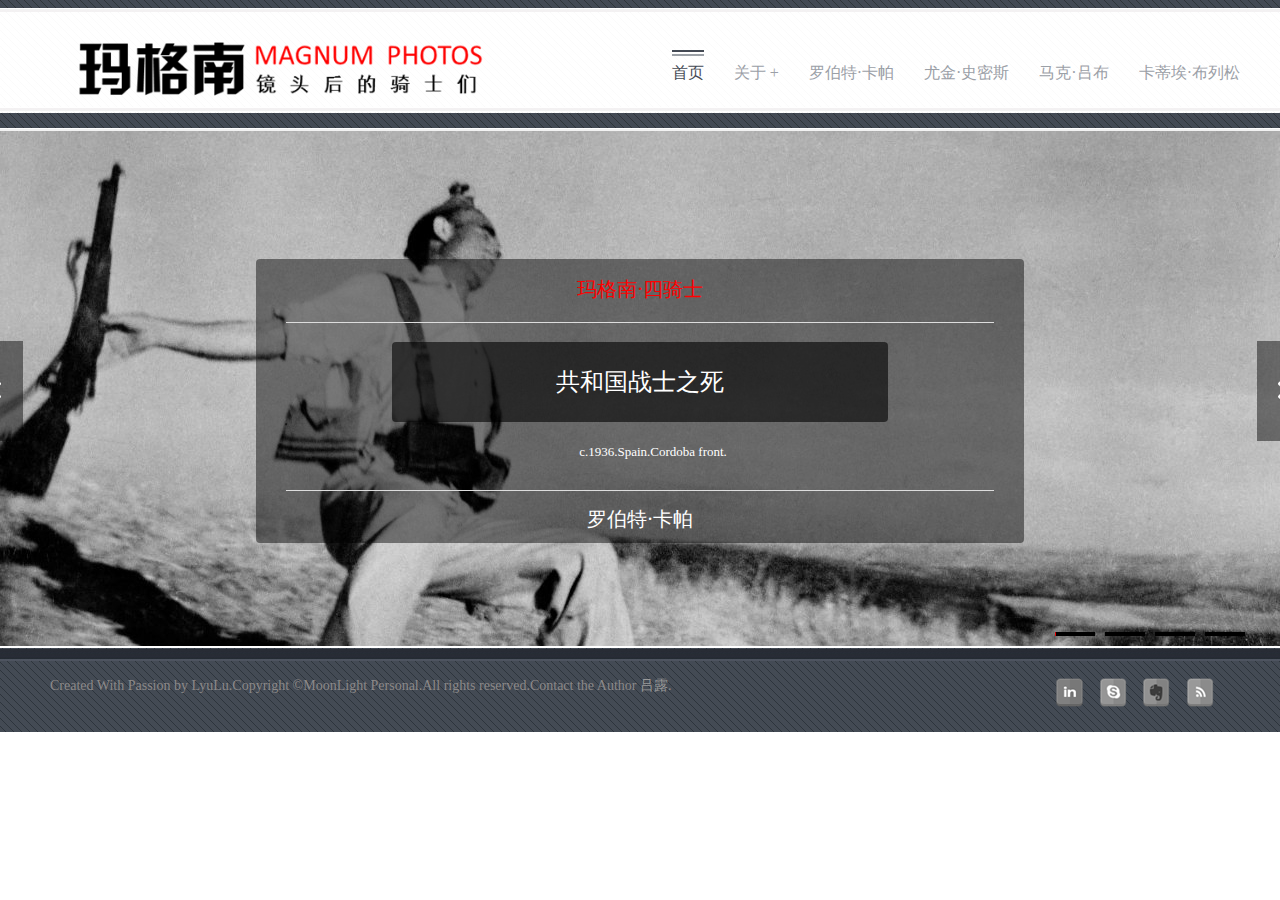
==== commit e59a5af2: "Update index.html" ====
--- a/index.html
+++ b/index.html
@@ -1,7 +1,7 @@
 <!DOCTYPE HTML>
 <html>
 <head>
-<title>�����-��ҳ</title>
+<title>玛格南-首页</title>
 <link rel="shortcut icon" href="./images/icon.ico">
 <!-- Bootstrap -->
 <link href="css/bootstrap.min.css" rel='stylesheet' type='text/css' />
@@ -190,41 +190,41 @@
 </head>
 <body>
 
-<!--main container-->
+<!---main container--->
 
 <div class="container master">
 
 <!--header--><div class="header container">
 <div class="row"><!--row-->
 <!--logo--><div class="three columns logo">
-<a class="left" href="./index.html"><img src="images/logo.png" title="�����" alt="�����" style="height:110px;"/></a>
+<a class="left" href="./index.html"><img src="images/logo.png" title="玛格南" alt="玛格南" style="height:110px;"/></a>
 </div><!-- /logo-->
 
 <!--navigation--><div class="nine columns">
 
 <ul class="nav-bar right">
-<li><a href="./index.html" class="main">��ҳ</a></li>
-
-<!--sub menu--><li class="has-flyout"><a href="./about1.html">���� +</a>
+<li><a href="./index.html" class="main">首页</a></li>
+
+<!--sub menu--><li class="has-flyout"><a href="./about1.html">关于 +</a>
 <ul class="flyout">
-<li><a href="./about1.html">���������</a></li>
-<!--sub sub menu--><li class="has-flyout-sub"><a href="./about2.html" display="inline-block" style="width:150px">��������ʿ +</a>
+<li><a href="./about1.html">关于玛格南</a></li>
+<!--sub sub menu--><li class="has-flyout-sub"><a href="./about2.html" display="inline-block" style="width:150px">关于四骑士 +</a>
 
 <ul class="sub-flyout">
-<li><a href="./about2.html#simpleContained1" display="inline-block" style="width:150px">�޲��ء�����</a></li>
-<li><a href="./about2.html#simpleContained2" display="inline-block" style="width:150px">�Ƚ�ʷ��˹</a></li>
-<li><a href="./about2.html#simpleContained3" display="inline-block" style="width:150px">���ˡ�����</a></li>
-<li><a href="./about2.html#simpleContained4" display="inline-block" style="width:150px">���ٰ���������</a></li>
+<li><a href="./about2.html#simpleContained1" display="inline-block" style="width:150px">罗伯特·卡帕</a></li>
+<li><a href="./about2.html#simpleContained2" display="inline-block" style="width:150px">尤金·史密斯</a></li>
+<li><a href="./about2.html#simpleContained3" display="inline-block" style="width:150px">马克·吕布</a></li>
+<li><a href="./about2.html#simpleContained4" display="inline-block" style="width:150px">卡蒂埃·布列松</a></li>
 
 </ul>
 </ul><!--.sub sub menu-->
 
 </li><!--.submenu-->
 
-<li><a href="./page1.html">�޲��ء�����</a></li>
-<li><a href="./page2.html">�Ƚ�ʷ��˹</a></li>
-<li><a href="./page3.html">���ˡ�����</a></li>
-<li><a href="./page4.html">���ٰ���������</a></li>
+<li><a href="./page1.html">罗伯特·卡帕</a></li>
+<li><a href="./page2.html">尤金·史密斯</a></li>
+<li><a href="./page3.html">马克·吕布</a></li>
+<li><a href="./page4.html">卡蒂埃·布列松</a></li>
 </ul>
 
 </div><!--.navigation-->
@@ -241,14 +241,14 @@
                 <!-- Texts container -->
                 <div class="slide_content">
                     <div class="slide_content_wrap">
-                                 <p class="selected">����ϡ�����ʿ</p><hr class="slide_hr">
+                                 <p class="selected">玛格南·四骑士</p><hr class="slide_hr">
                         <!-- Text title -->
-                        <div class="title"><a href="./page1.html" style="color:white;text-decoration:none;">���͹�սʿ֮��</a></div>
+                        <div class="title"><a href="./page1.html" style="color:white;text-decoration:none;">共和国战士之死</a></div>
                         <!-- /Text title -->
                         <p class="description">c.1936.Spain.Cordoba front.<p>
                         <hr class="slide_hr">
                         <!-- Text description -->
-                        <a href="./page1.html" style="color:white;text-decoration:none;">�޲��ء�����</a>
+                        <a href="./page1.html" style="color:white;text-decoration:none;">罗伯特·卡帕</a>
                         <!-- /Text description -->
                     </div>
                 </div>
@@ -262,14 +262,14 @@
                 <!-- Texts container -->
                 <div class="slide_content">
                     <div class="slide_content_wrap">
-                                 <p class="selected">����ϡ�����ʿ</p><hr class="slide_hr">
+                                 <p class="selected">玛格南·四骑士</p><hr class="slide_hr">
                         <!-- Text title -->
-                        <div class="title"><a href="./page2.html" style="color:white;text-decoration:none;">����֮·</a></div>
+                        <div class="title"><a href="./page2.html" style="color:white;text-decoration:none;">天堂之路</a></div>
                         <!-- /Text title -->
                         <p class="description">c.1946,The United States<p>
                         <hr class="slide_hr">
                         <!-- Text description -->
-                        <a href="./page2.html" style="color:white;text-decoration:none;">�Ƚ�ʷ��˹</a>
+                        <a href="./page2.html" style="color:white;text-decoration:none;">尤金·史密斯</a>
                         <!-- /Text description -->
                     </div>
                 </div>
@@ -283,14 +283,14 @@
                 <!-- Texts container -->
                 <div class="slide_content">
                     <div class="slide_content_wrap">
-                                 <p class="selected">����ϡ�����ʿ</p><hr class="slide_hr">
+                                 <p class="selected">玛格南·四骑士</p><hr class="slide_hr">
                         <!-- Text title -->
-                        <div class="title"><a href="./page3.html" style="color:white;text-decoration:none;">����˹����ʲ�׶�</a></div>
+                        <div class="title"><a href="./page3.html" style="color:white;text-decoration:none;">简·罗斯·克什米尔</a></div>
                         <!-- /Text title -->
                         <p class="description">c.1976,U.S. Washington DC.<p>
                         <hr class="slide_hr">
                         <!-- Text description -->
-                        <a href="./page3.html" style="color:white;text-decoration:none;">���ˡ�����</a>
+                        <a href="./page3.html" style="color:white;text-decoration:none;">马克·吕布</a>
                         <!-- /Text description -->
                     </div>
                 </div>
@@ -301,14 +301,14 @@
                 <img src="images/slider4.jpg">
                 <div class="slide_content">
                     <div class="slide_content_wrap">
-                       <p class="selected">����ϡ�����ʿ</p><hr class="slide_hr">
+                       <p class="selected">玛格南·四骑士</p><hr class="slide_hr">
                         <!-- Text title -->
-                        <div class="title"><a href="./page4.html" style="color:white;text-decoration:none;">���ѵ��۾�</a></div>
+                        <div class="title"><a href="./page4.html" style="color:white;text-decoration:none;">苦难的眼睛</a></div>
                         <!-- /Text title -->
                         <p class="description">c.1949,China Shanghai<p>
                         <hr class="slide_hr">
                         <!-- Text description -->
-                        <a href="./page4.html" style="color:white;text-decoration:none;">���ٰ���������</a>
+                        <a href="./page4.html" style="color:white;text-decoration:none;">卡蒂埃·布列松</a>
                         <!-- /Text description -->
                     </div>
                 </div>
@@ -325,8 +325,8 @@
 
 <!--row--><div class="row bottom">
 
-<div class="left" style="color:#8c8989;font-family:'����ϸ��';font-size:14px;">
-Created With Passion by LyuLu.Copyright &copy;MoonLight Personal.All rights reserved.Contact the Author <a href="mailto:njlvlu@gmail.com" alt="�����ʼ�">��¶</a>.
+<div class="left" style="color:#8c8989;font-family:'华文细黑';font-size:14px;">
+Created With Passion by LyuLu.Copyright &copy;MoonLight Personal.All rights reserved.Contact the Author <a href="mailto:njlvlu@gmail.com" alt="发送邮件">吕露</a>.
 </div>
 
 <div class="right">
@@ -343,4 +343,4 @@
 </div><!--.footer container-->
 
 </body>
-</html>+</html>
